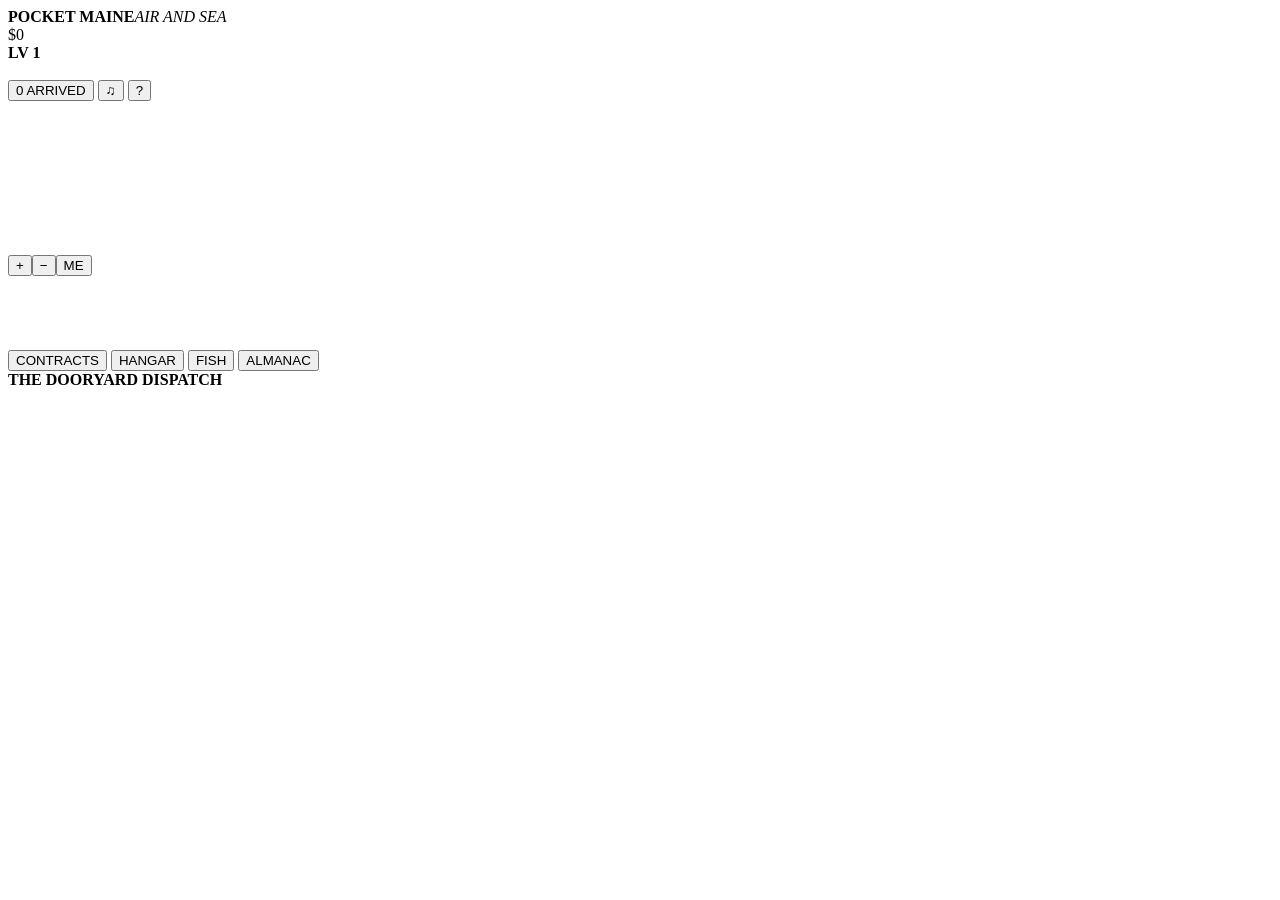
==== src/index.html @ fd220157 "README and roadmap for the New England build Co-Authored-By: Claude Fable 5.2 <noreply@anthropic.com" ====
<!DOCTYPE html>
<html lang="en">
<head>
<meta charset="utf-8">
<meta name="viewport" content="width=device-width, initial-scale=1, maximum-scale=1, user-scalable=no">
<title>Pocket Maine - Air and Sea</title>
<meta name="description" content="A cozy pixel-art transport tycoon in the browser. Fly bush planes, run ferries and lobster boats, and open 54 ports from Maine across New England. Free.">
<meta name="author" content="James Cupps">
<link rel="canonical" href="https://jamesccupps.github.io/PocketMaine/">
<meta property="og:type" content="website">
<meta property="og:site_name" content="James Cupps">
<meta property="og:title" content="Pocket Maine - Air and Sea">
<meta property="og:description" content="A cozy pixel-art transport tycoon in the browser. Fly bush planes, run ferries and lobster boats, and open 54 ports from Maine across New England. Free.">
<meta property="og:url" content="https://jamesccupps.github.io/PocketMaine/">
<meta property="og:image" content="https://jamesccupps.github.io/PocketMaine/docs/desktop-port.png">
<meta property="og:image:width" content="1280">
<meta property="og:image:height" content="720">
<meta property="og:image:alt" content="A port screen in Pocket Maine: the Portland waterfront in pixel art beside a board of jobs to load.">
<meta name="twitter:card" content="summary_large_image">
<meta name="twitter:title" content="Pocket Maine - Air and Sea">
<meta name="twitter:description" content="A cozy pixel-art transport tycoon in the browser. Fly bush planes, run ferries and lobster boats, and open 54 ports from Maine across New England. Free.">
<meta name="twitter:image" content="https://jamesccupps.github.io/PocketMaine/docs/desktop-port.png">
<meta name="theme-color" content="#14273d">
<script type="application/ld+json">
{
 "@context": "https://schema.org",
 "@type": "VideoGame",
 "name": "Pocket Maine - Air and Sea",
 "alternateName": "Pocket Maine",
 "url": "https://jamesccupps.github.io/PocketMaine/",
 "description": "A pixel-art Maine transport tycoon for the browser. Bush planes, floatplanes, ferries and lobster boats carry passengers and freight between 54 ports from Maine across New England, with fishing, weather, seasons, hangars and boatyards, and levels that unlock new things to do. No timers to wait out, nothing to buy.",
 "genre": [
  "Tycoon",
  "Simulation"
 ],
 "gamePlatform": "Web browser",
 "applicationCategory": "Game",
 "operatingSystem": "Any (web browser)",
 "playMode": "SinglePlayer",
 "inLanguage": "en",
 "image": "https://jamesccupps.github.io/PocketMaine/docs/desktop-port.png",
 "author": {
  "@type": "Person",
  "name": "James Cupps",
  "url": "https://jamesccupps.github.io/"
 },
 "isBasedOn": "https://github.com/jamesccupps/PocketMaine",
 "license": "https://opensource.org/licenses/MIT",
 "offers": {
  "@type": "Offer",
  "price": "0",
  "priceCurrency": "USD"
 }
}
</script>
<style>
/*FONTS*/
/*CSS*/
</style>
</head>
<body>
<div id="app">
  <header id="hud">
    <div id="logo"><b>POCKET MAINE</b><i>AIR AND SEA</i></div>
    <div class="hudbox" id="moneybox" data-tip="Cash on hand. Fuel is on account, so this can dip below zero."><img id="coinic" alt=""><span id="money">$0</span></div>
    <div class="hudbox" id="lvlbox" data-act="levels" style="cursor:pointer" data-tip="XP comes from fares, catches, contracts, new ports and firsts. Each level unlocks something: tap to see what is next."><b id="lvl">LV 1</b><div id="xpwrap"><div id="xptxt"></div><div id="xpbar"><i id="xpfill"></i></div></div></div>
    <div class="hudbox" id="datebox" data-tip="Real time: a day is five minutes, a season is seven days. The clock keeps running while the game is closed."><img id="seasonic" alt=""><div><div id="date"></div><div id="daybar"><i id="dayfill"></i></div></div></div>
    <div class="spacer"></div>
    <button class="hbtn big" id="landbtn" data-act="nextIdle" data-tip="Jump to the next craft that needs you (Tab)">0 ARRIVED</button>
    <button class="hbtn" id="sndbtn" data-act="sound" data-tip="Sound on/off">&#9835;</button>
    <button class="hbtn" data-act="help" data-tip="About the game">?</button>
  </header>
  <div id="stage">
    <div id="mapwrap">
      <canvas id="map"></canvas>
      <div id="zoom"><button class="hbtn" data-act="zin" data-tip="Zoom in">+</button><button class="hbtn" data-act="zout" data-tip="Zoom out">&minus;</button><button class="hbtn" data-act="zhome" data-tip="Whole state">ME</button></div>
      <div id="bevmap"></div>
      <div id="banner"></div>
      <div id="toasts"></div>
    </div>
    <div id="sheetwrap">
      <div id="sheet">
        <div id="shead"></div>
        <div id="scols">
          <div id="sleft"><div id="scenebox"><canvas id="scene" width="184" height="70"></canvas><div id="splash"></div></div><div id="lbody"></div></div>
          <div id="sright"><div id="stabs"></div><div id="sbody"></div></div>
        </div>
        <div id="sfoot"></div>
      </div>
    </div>
  </div>
  <div id="dock">
    <div id="fleet"></div>
    <div id="routebar"></div>
    <div id="menu">
      <button class="mbtn" data-act="menu" data-arg="contracts" data-tip="Seasonal contracts"><img id="mi1" alt=""><span id="mk">CONTRACTS</span></button>
      <button class="mbtn" data-act="menu" data-arg="yard" data-tip="Hangars, boatyards, parts and storage"><img id="mi4" alt=""><span id="my">HANGAR</span></button>
      <button class="mbtn" data-act="menu" data-arg="market" data-tip="Fish market prices"><img id="mi2" alt=""><span>FISH</span></button>
      <button class="mbtn" data-act="menu" data-arg="almanac" data-tip="Season, weather, how to play, the books"><img id="mi3" alt=""><span>ALMANAC</span></button>
    </div>
  </div>
  <footer id="ticker"><b>THE DOORYARD DISPATCH</b><img id="tface" alt=""><span id="tmsg"><span id="tmi"></span></span></footer>
</div>
<div id="tip"></div>
<div id="coach"><div id="coachring"></div><div id="coachbub"></div></div>
<div id="modal"><div id="mbox"></div></div>
<script>
/*JS*/
</script>
</body>
</html>
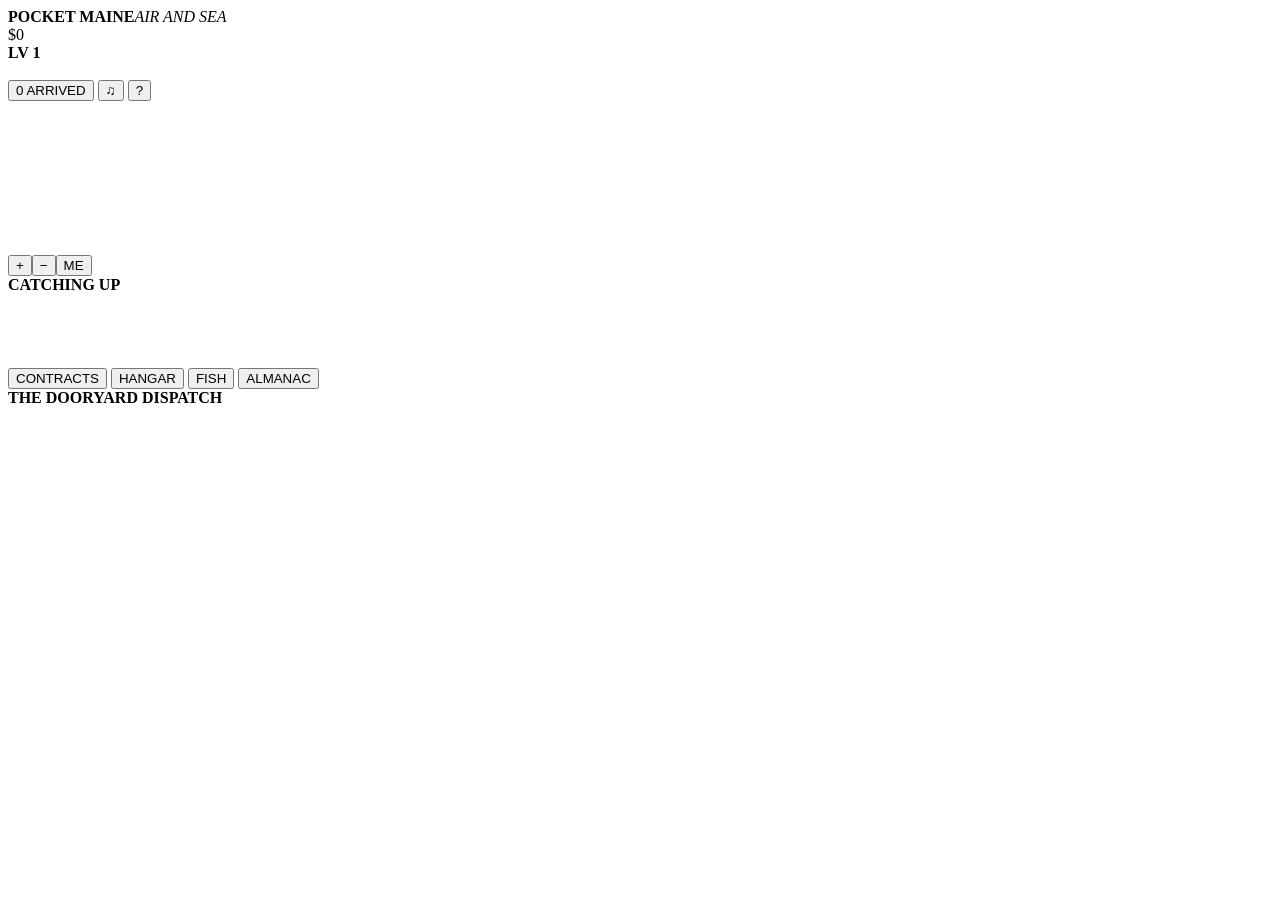
==== commit a48c8a51: "Review fixes: hurry, standing runs, overhauls, boat pay, goods, port prices, lessons, catch-up, text" ====
--- a/src/index.html
+++ b/src/index.html
@@ -2,7 +2,7 @@
 <html lang="en">
 <head>
 <meta charset="utf-8">
-<meta name="viewport" content="width=device-width, initial-scale=1, maximum-scale=1, user-scalable=no">
+<meta name="viewport" content="width=device-width, initial-scale=1">
 <title>Pocket Maine - Air and Sea</title>
 <meta name="description" content="A cozy pixel-art transport tycoon in the browser. Fly bush planes, run ferries and lobster boats, and open 54 ports from Maine across New England. Free.">
 <meta name="author" content="James Cupps">
@@ -12,15 +12,22 @@
 <meta property="og:title" content="Pocket Maine - Air and Sea">
 <meta property="og:description" content="A cozy pixel-art transport tycoon in the browser. Fly bush planes, run ferries and lobster boats, and open 54 ports from Maine across New England. Free.">
 <meta property="og:url" content="https://jamesccupps.github.io/PocketMaine/">
-<meta property="og:image" content="https://jamesccupps.github.io/PocketMaine/docs/desktop-port.png">
+<meta property="og:image" content="https://jamesccupps.github.io/PocketMaine/docs/social.png">
 <meta property="og:image:width" content="1280">
-<meta property="og:image:height" content="720">
-<meta property="og:image:alt" content="A port screen in Pocket Maine: the Portland waterfront in pixel art beside a board of jobs to load.">
+<meta property="og:image:height" content="640">
+<meta property="og:image:alt" content="Pocket Maine - Air and Sea: the title, a row of pixel-art planes and boats, and a phone showing the Portland job board over a map of the Maine coast.">
 <meta name="twitter:card" content="summary_large_image">
 <meta name="twitter:title" content="Pocket Maine - Air and Sea">
 <meta name="twitter:description" content="A cozy pixel-art transport tycoon in the browser. Fly bush planes, run ferries and lobster boats, and open 54 ports from Maine across New England. Free.">
-<meta name="twitter:image" content="https://jamesccupps.github.io/PocketMaine/docs/desktop-port.png">
+<meta name="twitter:image" content="https://jamesccupps.github.io/PocketMaine/docs/social.png">
+<meta name="twitter:image:alt" content="Pocket Maine - Air and Sea: the title, a row of pixel-art planes and boats, and a phone showing the Portland job board over a map of the Maine coast.">
 <meta name="theme-color" content="#14273d">
+<link rel="manifest" href="manifest.webmanifest">
+<link rel="icon" type="image/png" href="icon-192.png">
+<link rel="apple-touch-icon" href="icon-192.png">
+<meta name="mobile-web-app-capable" content="yes">
+<meta name="apple-mobile-web-app-capable" content="yes">
+<meta name="apple-mobile-web-app-title" content="Pocket Maine">
 <script type="application/ld+json">
 {
  "@context": "https://schema.org",
@@ -38,7 +45,8 @@
  "operatingSystem": "Any (web browser)",
  "playMode": "SinglePlayer",
  "inLanguage": "en",
- "image": "https://jamesccupps.github.io/PocketMaine/docs/desktop-port.png",
+ "image": "https://jamesccupps.github.io/PocketMaine/docs/social.png",
+ "screenshot": "https://jamesccupps.github.io/PocketMaine/docs/desktop-port.png",
  "author": {
   "@type": "Person",
   "name": "James Cupps",
@@ -67,16 +75,17 @@
     <div class="hudbox" id="datebox" data-tip="Real time: a day is five minutes, a season is seven days. The clock keeps running while the game is closed."><img id="seasonic" alt=""><div><div id="date"></div><div id="daybar"><i id="dayfill"></i></div></div></div>
     <div class="spacer"></div>
     <button class="hbtn big" id="landbtn" data-act="nextIdle" data-tip="Jump to the next craft that needs you (Tab)">0 ARRIVED</button>
-    <button class="hbtn" id="sndbtn" data-act="sound" data-tip="Sound on/off">&#9835;</button>
-    <button class="hbtn" data-act="help" data-tip="About the game">?</button>
+    <button class="hbtn" id="sndbtn" data-act="sound" data-tip="Sound on/off" aria-label="Sound on or off">&#9835;</button>
+    <button class="hbtn" data-act="help" data-tip="About the game" aria-label="About the game">?</button>
   </header>
   <div id="stage">
     <div id="mapwrap">
-      <canvas id="map"></canvas>
-      <div id="zoom"><button class="hbtn" data-act="zin" data-tip="Zoom in">+</button><button class="hbtn" data-act="zout" data-tip="Zoom out">&minus;</button><button class="hbtn" data-act="zhome" data-tip="Whole state">ME</button></div>
+      <canvas id="map" role="img" aria-label="Map of your ports and craft"></canvas>
+      <div id="zoom"><button class="hbtn" data-act="zin" data-tip="Zoom in" aria-label="Zoom in">+</button><button class="hbtn" data-act="zout" data-tip="Zoom out" aria-label="Zoom out">&minus;</button><button class="hbtn" data-act="zhome" data-tip="Back to your home waters" aria-label="Back to your home waters">ME</button></div>
       <div id="bevmap"></div>
       <div id="banner"></div>
-      <div id="toasts"></div>
+      <div id="toasts" role="status" aria-live="polite"></div>
+      <div id="catchup" role="status" aria-live="polite"><div class="cubox"><b>CATCHING UP</b><span id="catchtxt"></span><div class="bar"><i id="catchbar"></i></div></div></div>
     </div>
     <div id="sheetwrap">
       <div id="sheet">
@@ -99,11 +108,11 @@
       <button class="mbtn" data-act="menu" data-arg="almanac" data-tip="Season, weather, how to play, the books"><img id="mi3" alt=""><span>ALMANAC</span></button>
     </div>
   </div>
-  <footer id="ticker"><b>THE DOORYARD DISPATCH</b><img id="tface" alt=""><span id="tmsg"><span id="tmi"></span></span></footer>
+  <footer id="ticker"><b>THE DOORYARD DISPATCH</b><img id="tface" alt=""><span id="tmsg" aria-live="off"><span id="tmi"></span></span></footer>
 </div>
 <div id="tip"></div>
-<div id="coach"><div id="coachring"></div><div id="coachbub"></div></div>
-<div id="modal"><div id="mbox"></div></div>
+<div id="coach" role="status" aria-live="polite"><div id="coachring"></div><div id="coachbub"></div></div>
+<div id="modal" role="dialog" aria-modal="true" aria-label="Pocket Maine"><div id="mbox"></div></div>
 <script>
 /*JS*/
 </script>
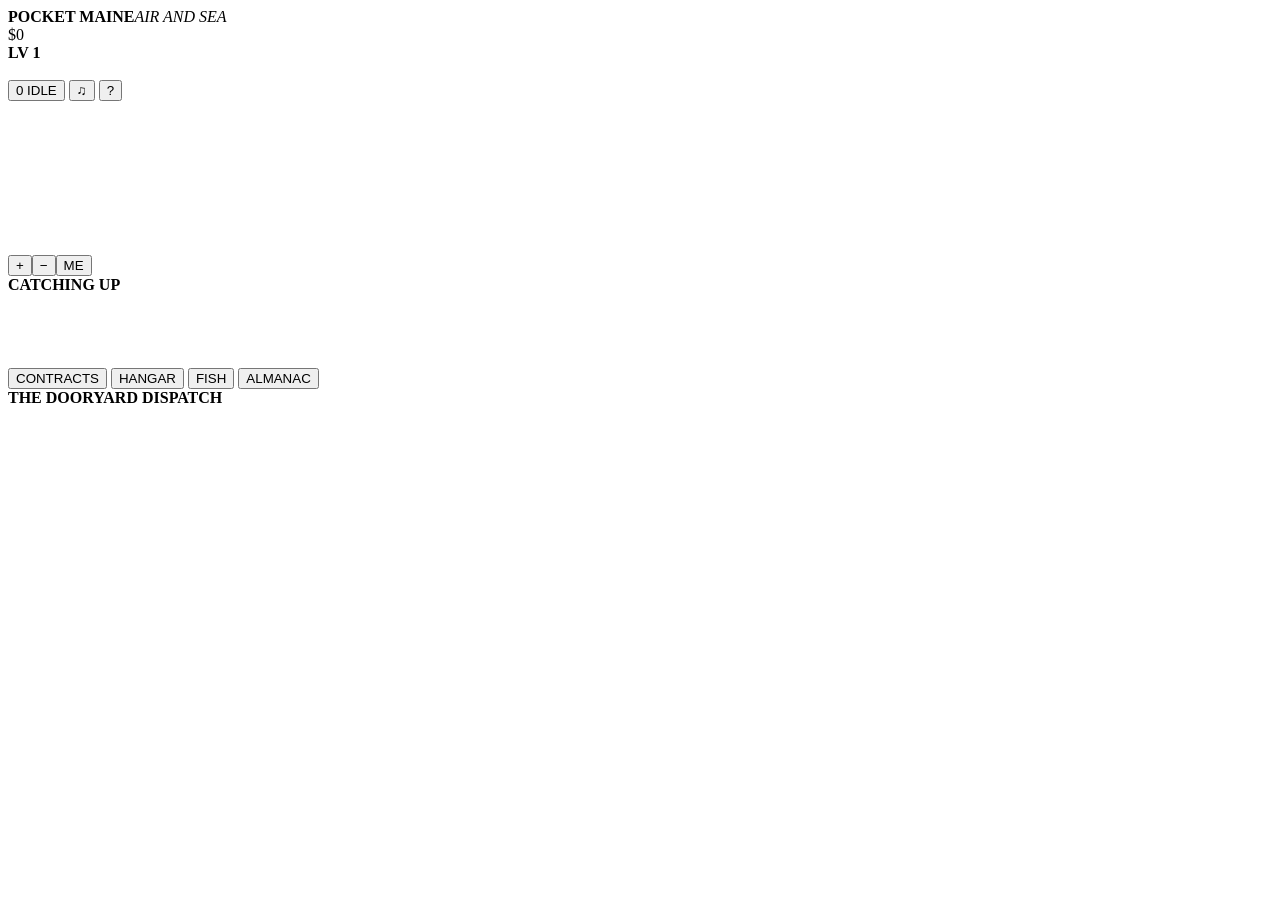
==== commit a7a3d9e3: "Second audit: contracts stand still while away, an unreadable save is kept, tests can fail, CI Confi" ====
--- a/src/index.html
+++ b/src/index.html
@@ -52,7 +52,7 @@
   "name": "James Cupps",
   "url": "https://jamesccupps.github.io/"
  },
- "isBasedOn": "https://github.com/jamesccupps/PocketMaine",
+ "sameAs": "https://github.com/jamesccupps/PocketMaine",
  "license": "https://opensource.org/licenses/MIT",
  "offers": {
   "@type": "Offer",
@@ -74,7 +74,7 @@
     <div class="hudbox" id="lvlbox" data-act="levels" style="cursor:pointer" data-tip="XP comes from fares, catches, contracts, new ports and firsts. Each level unlocks something: tap to see what is next."><b id="lvl">LV 1</b><div id="xpwrap"><div id="xptxt"></div><div id="xpbar"><i id="xpfill"></i></div></div></div>
     <div class="hudbox" id="datebox" data-tip="Real time: a day is five minutes, a season is seven days. The clock keeps running while the game is closed."><img id="seasonic" alt=""><div><div id="date"></div><div id="daybar"><i id="dayfill"></i></div></div></div>
     <div class="spacer"></div>
-    <button class="hbtn big" id="landbtn" data-act="nextIdle" data-tip="Jump to the next craft that needs you (Tab)">0 ARRIVED</button>
+    <button class="hbtn big" id="landbtn" data-act="nextIdle" data-tip="Jump to the next craft that needs you (Tab)">0 IDLE</button>
     <button class="hbtn" id="sndbtn" data-act="sound" data-tip="Sound on/off" aria-label="Sound on or off">&#9835;</button>
     <button class="hbtn" data-act="help" data-tip="About the game" aria-label="About the game">?</button>
   </header>
